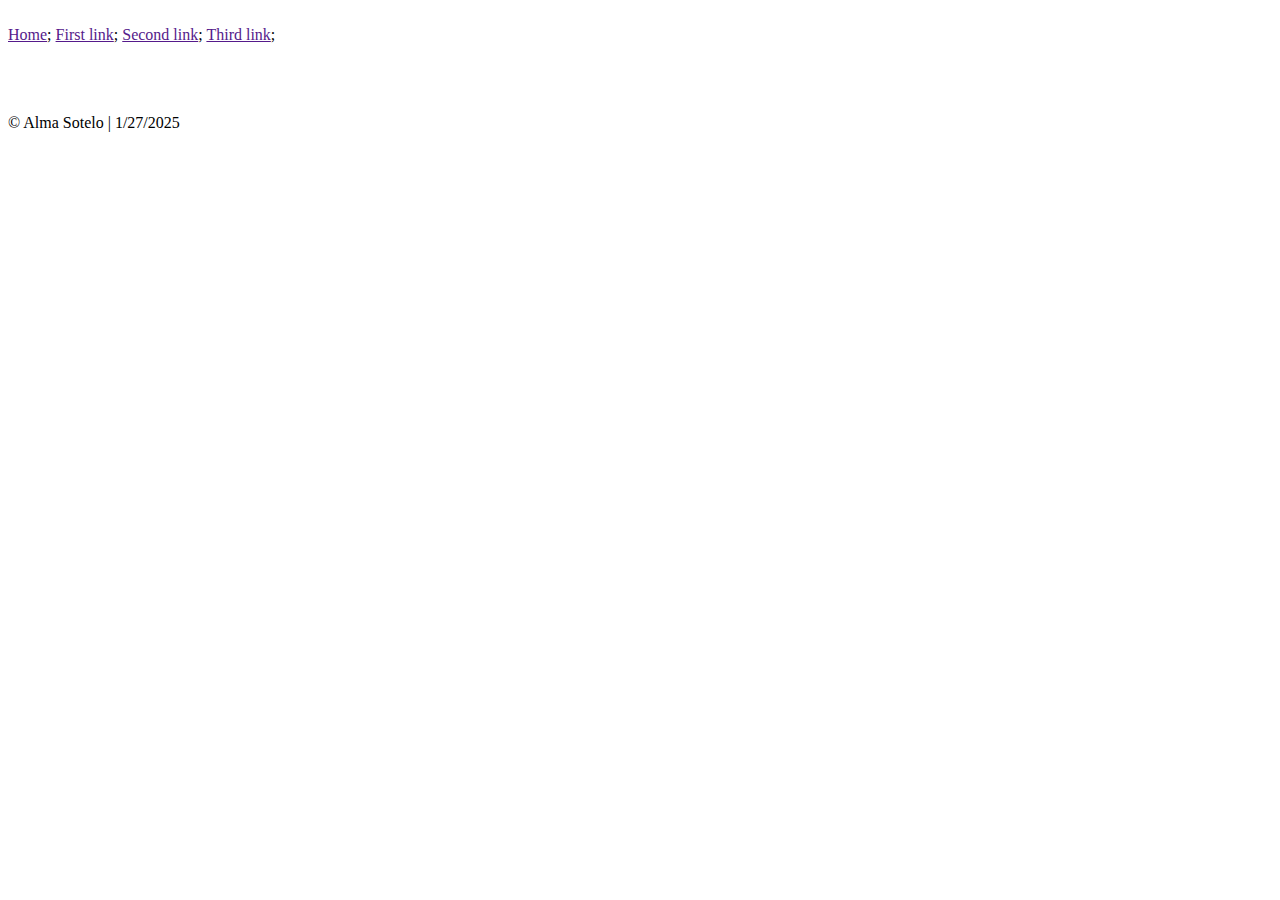
==== week03/wireframe.html @ 54e75154 "Wireframe" ====
<!DOCTYPE html>
<html lang="en-US">
<head>
   <meta charset="utf-8">
   <meta name="viewport" content="width=device-width,initial-scale=1.0">
   <title>Alma Sotelo | WDD 130 | Wireframe Practice</title>
   <meta name="description"
      content="Wirefame Example">
   <meta name="author" content="Alma Sotelo">
   <link rel="stylesheet" href="styles/styles.css">
</head>
<body>
   <header>
      <img src="">
      <nav>
         <a href="" alt="">Home</a>;
         <a href="" alt="">First link</a>;
         <a href="" alt="">Second link</a>;
         <a href="" alt="">Third link</a>;
      </nav>
   </header>
   <main>
      <div id="banner-box">
         <section>
            <img scr="">
         </section>
         <section>
            <img scr="">
         </section>
         <section>
            <img scr="">
         </section>         
      </div>
   </main>
   <footer>
      <p>&copy Alma Sotelo | 1/27/2025</p>
   </footer>

</body>
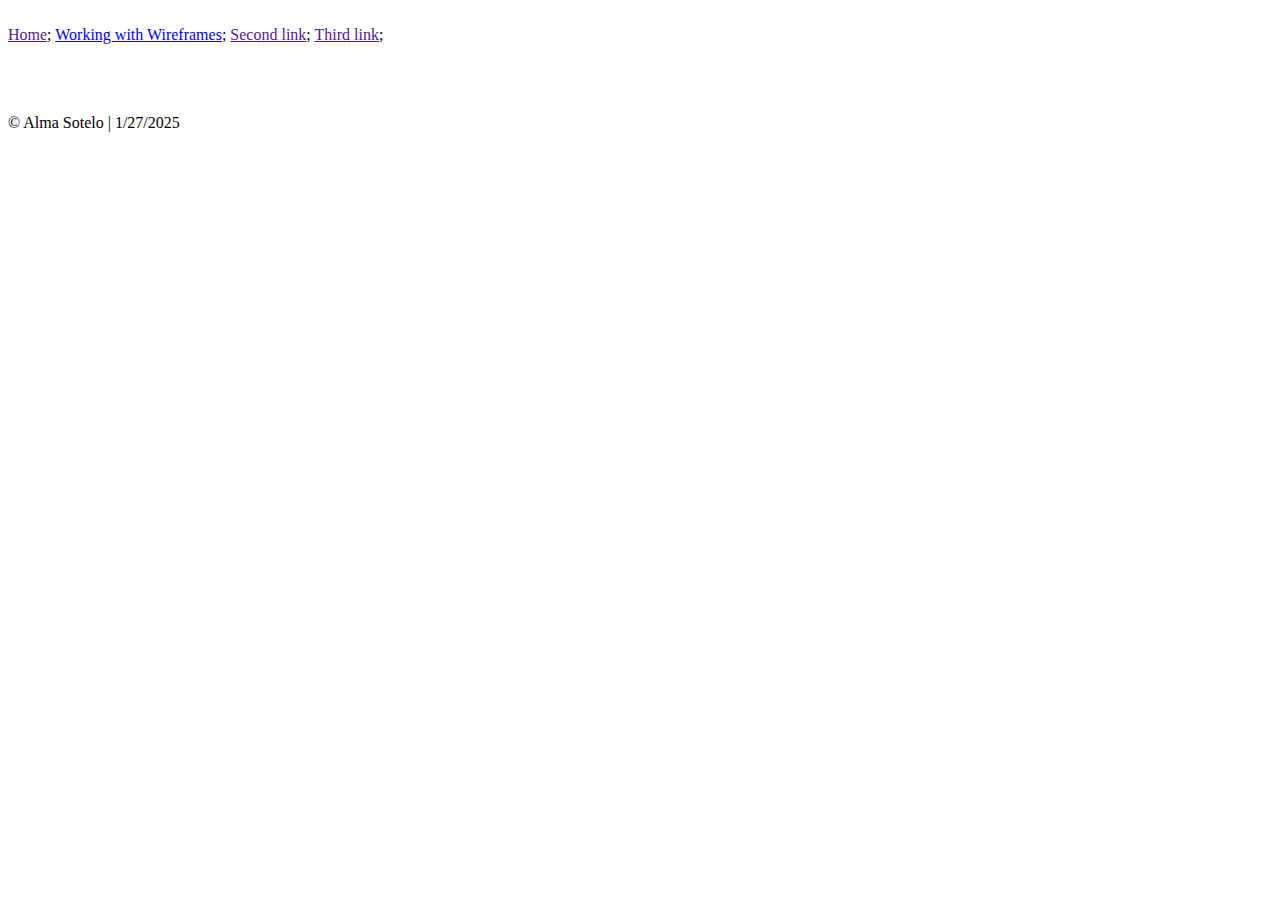
==== commit 3cd37bf5: "Add wireframe link" ====
--- a/week03/wireframe.html
+++ b/week03/wireframe.html
@@ -14,7 +14,7 @@
       <img src="">
       <nav>
          <a href="" alt="">Home</a>;
-         <a href="" alt="">First link</a>;
+         <a href="https://byui-cse.github.io/wdd130-ww-course/week03/prepare-wireframes.html" alt="">Working with Wireframes</a>;
          <a href="" alt="">Second link</a>;
          <a href="" alt="">Third link</a>;
       </nav>
